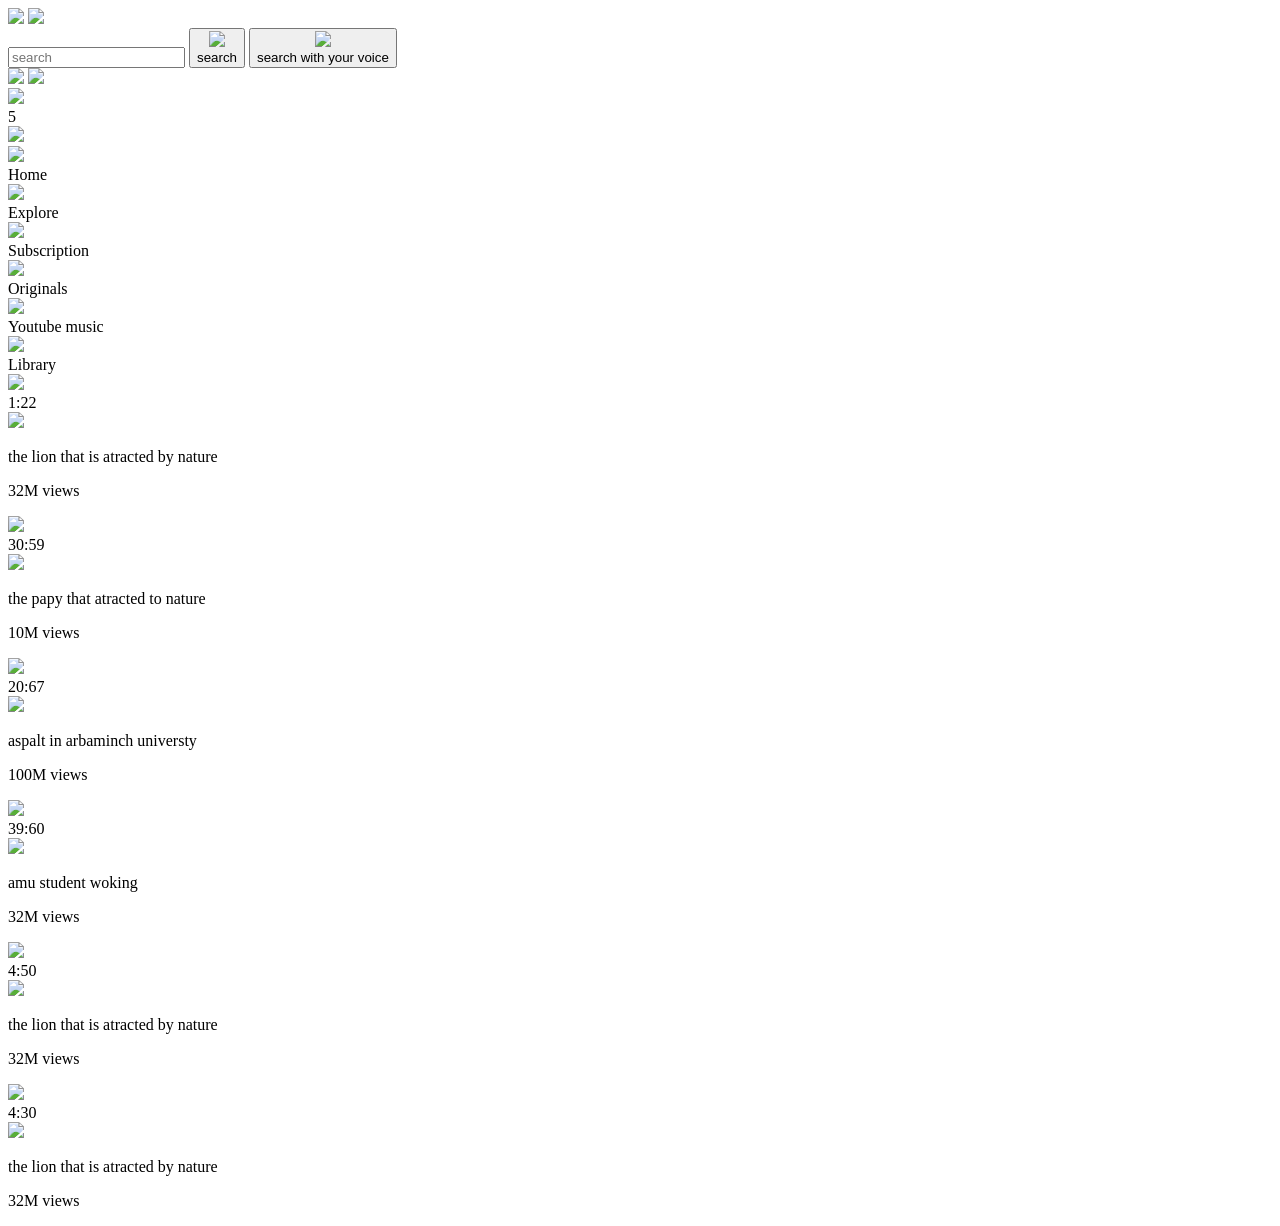
==== index.html @ 0fe49725 "Update and rename 5a.html to index.html" ====
<!DOCTYPE html>
<html>
    <head>
        <title>index.html</title>
        <link rel="stylesheet" href="style/5a.css">
        <link rel="stylesheet" href="style/5aa.css">
    </head>
    <body>
        <div class="header">
            <div class="header1">
                <img class="humburger" src="image/hamburger-menu.svg">
                <img class="youtube-logo" src="image/youtube-logo.svg">
            </div>
            <div class="input1">
            <input class="input" type="text" placeholder="search">
            <button class="input2">
            <img class="search" src="image/search.svg">
            <div class="search2">search</div>
            </button>
            <button class="input3">
                <img class="voice-search" src="image/voice-search-icon.svg">
                <div class="search3">search with your voice</div>
            </button>
            </div>
            <div class="header2">
                <img class="upload" src="image/upload.svg">
                <img class="apps" src="image/youtube-apps.svg">
                <div class="not">
                    <img class="notification" src="image/notifications.svg">
                    <div class="not1">5</div>
                </div>
                <img class="prof" src="image/IMG_20260308_215139_579.jpg">
            </div>
        </div>
        </div>
        <div class="syd">
            <div class="syd1">
                <img src="image/home.svg" style="height: 30px;">
                <div class="t">Home</div>
            </div>
            <div class="syd1">
                <img src="image/explore.svg" style="height: 30px;">
                <div class="t">Explore</div>
            </div>
            <div class="syd1">
                <img src="image/subscriptions.svg" style="height: 30px;">
                <div class="t">Subscription</div>
            </div>
            <div class="syd1">
                <img src="image/originals.svg" style="height:30px;">
                <div class="t">Originals</div>
            </div>
            <div class="syd1">
                <img src="image/youtube-music.svg" style="height:30px;">
                <div class="t">Youtube music</div>
            </div>
            <div class="syd1">
                <img src="image/library.svg" style="height:30px;">
                <div class="t">Library</div>
            </div>
        </div>
        <div class="grid">
            <div class="div">
            <div class="all">
            <img src="image/IMG_20251217_164234_113.jpg"class="image">
            <div class="time">
                1:22
            </div>
            </div>
            <div class="g">
                <img class="pp2"src="image/IMG_20251217_164234_113.jpg">
            <div class="lion-ditale">
        <p class="a">the lion that is atracted by nature</p>
        <p class="b">32M views</p>
        </div>
        </div>
        </div>

        <div class="deve">
            <div class="all">
            <img src="image/IMG_20251205_123736_673.jpg" class="image2">
            <div class="time2">
                30:59
            </div>
            </div>
            <div class="g2">
                <img class="ppp2"src="image/IMG_20251205_123736_673.jpg">
            
            <div class="dog-detail">
        <p class="a">the papy that atracted to nature</p>
        <p class="b">10M views</p>
        </div>
        </div>
        </div>
        <div class="div">
            <div class="all">
            <img src="image/IMG_20251229_093523_412.jpg"class="image">
            <div class="time3">
                20:67
            </div>
            </div>
            <div class="g">
                <img class="pp2"src="image/IMG_20251229_093523_412.jpg"style="height: 35px;" >
            <div class="lion-ditale">
        <p class="a">aspalt in arbaminch universty</p>
        <p class="b">100M views</p>
        </div>
        </div>
        </div>
        <div class="div">
            <div class="all">
            <img src="image/IMG_20260116_073807_925.jpg"class="image">
            <div class="time4">
                39:60
            </div>
            </div>
            <div class="g">
                <img class="pp2"src="image/IMG_20251217_164234_113.jpg">
            <div class="lion-ditale">
        <p class="a">amu student woking</p>
        <p class="b">32M views</p>
        </div>
        </div>
        </div>
        <div class="div">
            <div class="all">
            <img src="image/IMG_20260129_174714_291.jpg"class="image">
            <div class="time5">
                4:50
            </div>
            </div>
            <div class="g">
                <img class="pp2"src="image/IMG_20251217_164234_113.jpg">
            <div class="lion-ditale">
        <p class="a">the lion that is atracted by nature</p>
        <p class="b">32M views</p>
        </div>
        </div>
        </div>
        <div class="div">
            <div class="all">
            <img src="image/IMG_20260308_221519_768.jpg"class="image" >
            <div class="time6">
                4:30
            </div>
            </div>
            <div class="g">
                <img class="pp2"src="image/IMG_20251217_164234_113.jpg">
            <div class="lion-ditale">
        <p class="a">the lion that is atracted by nature</p>
        <p class="b">32M views</p>
        </div>
        </div>
        </div>

        </div>
        
    </body>

</html>
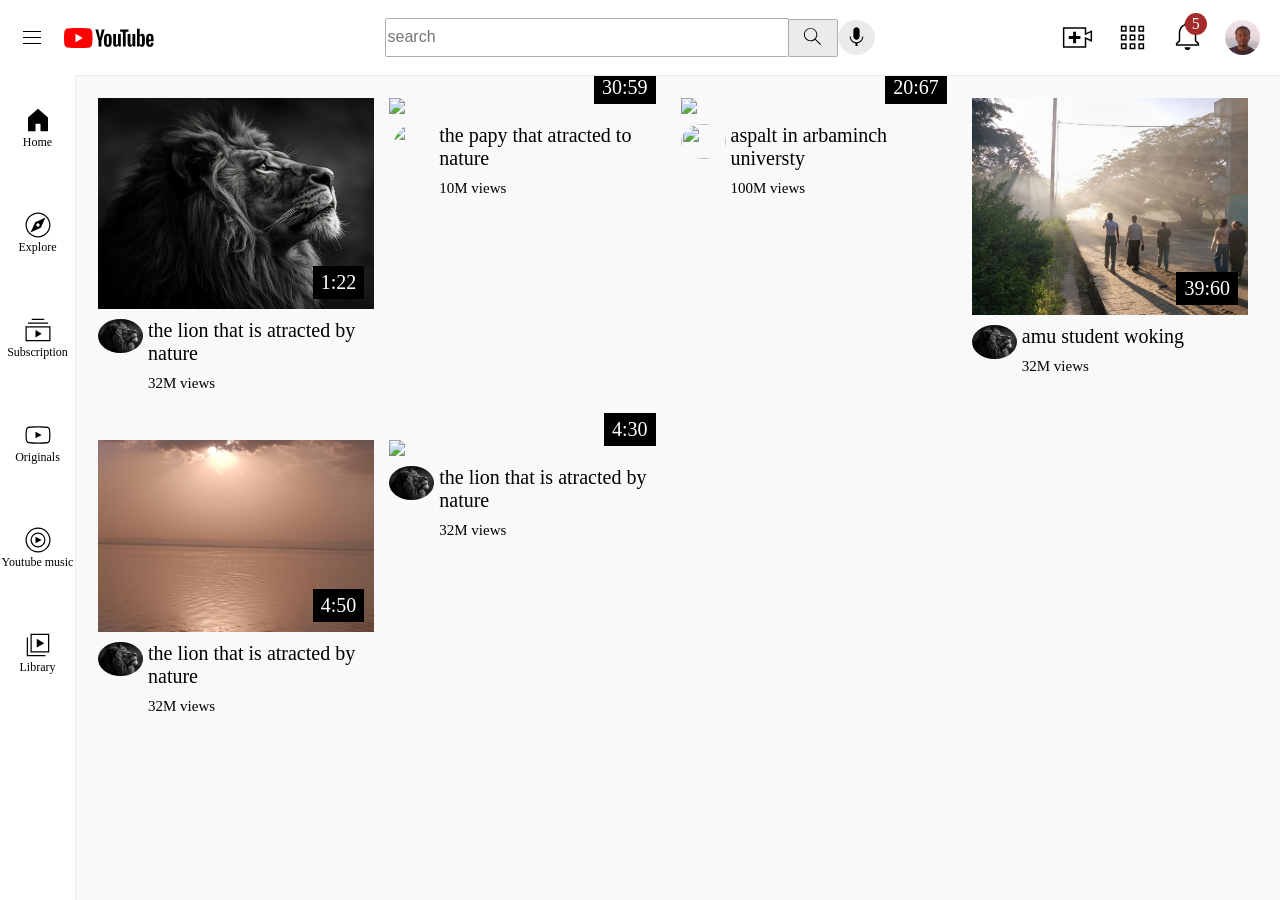
==== commit c55e8ced: "Update index.html" ====
--- a/index.html
+++ b/index.html
@@ -2,8 +2,8 @@
 <html>
     <head>
         <title>index.html</title>
-        <link rel="stylesheet" href="style/5a.css">
-        <link rel="stylesheet" href="style/5aa.css">
+        <link rel="stylesheet" href="5a.css">
+        <link rel="stylesheet" href="5aa.css">
     </head>
     <body>
         <div class="header">
@@ -158,3 +158,4 @@
     </body>
 
 </html>
+
--- a/5a.css
+++ b/5a.css
@@ -0,0 +1,70 @@
+body{
+    padding-top: 90px;
+    padding-left: 90px;
+    padding-right: 24px;
+    background-color: rgb(249, 249, 249);
+.a{
+                font-size: 20px;
+                margin-bottom: 10px;
+                margin-top: auto;
+            }
+            .b{
+                font-size:15px ;
+                margin-top: 3px;
+            
+            }
+            .image{
+                width:100%;
+               display: block;
+            }
+            .image2{
+                width:100%;
+                display: block;
+            }
+            .pp2{
+
+                width:45px;
+                border-radius: 50%;
+
+            }
+            .ppp2{
+
+                width:45px;
+                border-radius: 50%;
+
+            }
+            .g{
+                margin-top: 10px;
+             display:grid;
+             grid-template-columns: 50px 1fr ;
+            }
+            .g2{
+                margin-top: 10px;
+             display:grid;
+             grid-template-columns: 50px 1fr ;
+            }
+            .grid{
+                display: grid;
+                grid-template-columns: 1fr 1fr 1fr;
+                column-gap: 15px;
+                row-gap: 33px;
+            }
+            @media (max-width: 750px) {
+            .grid{
+                     grid-template-columns: 1fr 1fr;
+                }
+            }
+                @media (min-width: 751px) and (max-width: 
+                999px) {
+                .grid{
+                     grid-template-columns: 1fr 1fr 1fr ;
+                }
+            }
+               @media (min-width: 1000px) {
+                .grid{
+                     grid-template-columns: 1fr 1fr 1fr 1fr;
+                }
+            }
+            .all{
+                position: relative;
+            }
--- a/5aa.css
+++ b/5aa.css
@@ -0,0 +1,266 @@
+.header{
+    display: flex;
+    flex-direction: row;
+    height:50px;
+    justify-content: space-between;
+    position:fixed;
+    top:0;
+    left: 0;
+    right:0;
+    height: 75px;
+    background-color: rgb(255, 255, 255);
+    border-bottom-width:1px ;
+    border-bottom-style: solid;
+    border-bottom-color: rgb(244, 232, 232);
+    z-index: 100;
+}
+.syd{
+    position:fixed;
+    top:75px;
+    width: 75px;
+    left: 0;
+    bottom: 0;
+    background-color: rgb(255, 255, 255);
+    border-right-width:1px ;
+    border-right-style: solid;
+    border-right-color: rgb(244, 232, 232);
+    z-index: 160;
+}
+.syd1{
+    background-color: rgb(255, 255, 255);
+    height: 105px;
+    display: flex;
+    justify-content: center;
+    align-items: center;
+    flex-direction: column;
+    cursor: pointer;
+    
+}
+.t{
+    font-size: 12px;
+}
+.syd1:hover{
+background-color: rgb(209, 210, 211);
+}
+
+.header1{
+display: flex;
+align-items: center;
+}
+.humburger{
+    height:24px;
+    margin-right:20px;
+    margin-left: 20px;
+}
+.youtube-logo{
+    height:20px;
+}
+.input1{
+    display:flex;
+    flex: 1;
+    margin-left:65px;
+    margin-right:10px;
+    max-width:500px ;
+    align-items: center;
+}
+.input{
+    flex:1;
+    height:35px ;
+    border-radius: 2px;
+    border-width: 1px;
+    border-style: solid;
+    border-color: rgb(173, 173, 173);
+    box-shadow: inset 1px 2px 5px rgba(0  0 0 0.15);
+    width: 0;
+}
+.input::placeholder {
+    font-size: 16px;
+    margin-left: 15px;
+}
+.input2{
+     height:38px ;
+     width: 50px;
+     border-style: solid;
+     border-width: 1px;
+     border-radius: 2px;
+     border-color: rgb(173, 173, 173);
+     box-shadow: inset 1px 2px 5px rgba(0  0 0 1);
+     background-color: rgb(235, 235, 235);
+     cursor: pointer;
+     margin-left: -1px;
+     position: relative;
+     
+}
+.input2 .search2{
+    position:absolute;
+    background-color:rgb(98, 94, 94);
+    color:rgb(255, 255, 255);
+    border-radius:2px;
+    padding-left:4px;
+    padding-right:4px;
+    padding-top:2px;
+    padding-bottom:2px;
+    bottom:-30px;
+    opacity:0;
+    pointer-events:none;
+}
+.input2:hover .search2{
+opacity:1;
+}
+.input3 .search3{
+display:flex;
+    justify-content: center;
+}
+.input3 .search3{
+    position:absolute;
+    background-color:rgb(98, 94, 94);
+    color:rgb(255, 255, 255);
+    border-radius:2px;
+    padding-left:4px;
+    padding-right:4px;
+    padding-top:2px;
+    padding-bottom:2px;
+    bottom:-30px;
+    opacity:0;
+    pointer-events:none;
+    white-space: nowrap;
+    
+}
+.input3:hover .search3{
+opacity:1;
+}
+.input2:active{
+    opacity: 0.4;
+}
+.search{
+    height: 23px;
+
+}
+
+.input3{
+    height:35px ;
+    border-radius:50% ;
+    border: none;
+    background-color: rgb(235, 235, 236);
+     cursor: pointer;
+     margin-right: 10px;
+     position: relative;
+}
+.input3:active{
+    opacity: 0.4;
+}
+.voice-search{
+    height: 25px;
+}
+
+.header2{
+display: flex;
+align-items: center;
+justify-content: space-between;
+flex-shrink: 0;
+width: 200px;
+margin-right: 20px;
+}
+.upload{
+    height: 35px;
+}
+.apps{
+   height: 35px; 
+}
+.notification{
+    height: 35px
+}
+.prof{
+    height: 35px;
+    border-radius: 50%;
+    
+}
+.time{
+    background-color: black;
+    color: white;
+    position: absolute;
+    bottom: 10px;
+    right: 10px;
+    font-size: 20px;
+    padding-left: 8px;
+    padding-right: 8px;
+    padding-bottom: 5px;
+    padding-top: 5px;
+}
+
+.time2{
+    background-color: black;
+    color: white;
+    position: absolute;
+    bottom: 10px;
+    right: 10px;
+    font-size: 20px;
+    padding-left: 8px;
+    padding-right: 8px;
+    padding-bottom: 5px;
+    padding-top: 5px;
+}
+.time3{
+    background-color: black;
+    color: white;
+    position: absolute;
+    bottom: 10px;
+    right: 10px;
+    font-size: 20px;
+    padding-left: 8px;
+    padding-right: 8px;
+    padding-bottom: 5px;
+    padding-top: 5px;
+}
+.time4{
+    background-color: black;
+    color: white;
+    position: absolute;
+    bottom: 10px;
+    right: 10px;
+    font-size: 20px;
+    padding-left: 8px;
+    padding-right: 8px;
+    padding-bottom: 5px;
+    padding-top: 5px;
+}
+.time5{
+    background-color: black;
+    color: white;
+    position: absolute;
+    bottom: 10px;
+    right: 10px;
+    font-size: 20px;
+    padding-left: 8px;
+    padding-right: 8px;
+    padding-bottom: 5px;
+    padding-top: 5px;
+}
+.time6{
+    background-color: black;
+    color: white;
+    position: absolute;
+    bottom: 10px;
+    right: 10px;
+    font-size: 20px;
+    padding-left: 8px;
+    padding-right: 8px;
+    padding-bottom: 5px;
+    padding-top: 5px;
+}
+.not{
+    position: relative;
+
+}
+.not1{
+    position:absolute;
+    top:-5px;
+    right: -2px;
+    background-color: brown;
+    color: white;
+    padding-left: 7px;
+    padding-right: 7px;
+    padding-bottom: 2px;
+    padding-top: 2px;
+    border-radius: 50%;
+    font-style: normal;
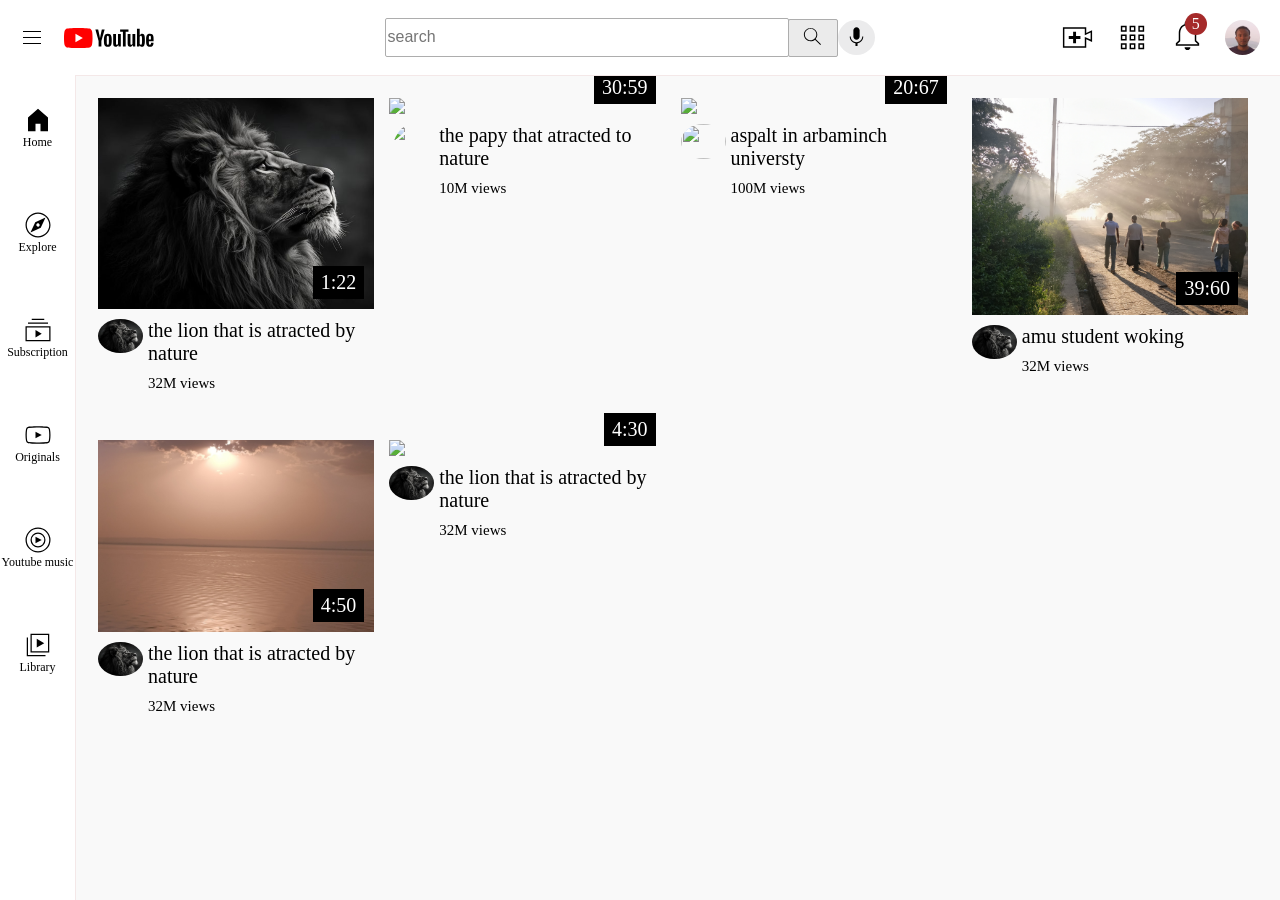
==== commit 0b8484c7: "Update index.html" ====
--- a/index.html
+++ b/index.html
@@ -2,8 +2,8 @@
 <html>
     <head>
         <title>index.html</title>
-        <link rel="stylesheet" href="5a.css">
-        <link rel="stylesheet" href="5aa.css">
+        <link rel="stylesheet" href="stayle/5a.css">
+        <link rel="stylesheet" href="stayle/5aa.css">
     </head>
     <body>
         <div class="header">
@@ -159,3 +159,4 @@
 
 </html>
 
+
--- a/stayle/5a.css
+++ b/stayle/5a.css
@@ -0,0 +1,70 @@
+body{
+    padding-top: 90px;
+    padding-left: 90px;
+    padding-right: 24px;
+    background-color: rgb(249, 249, 249);
+.a{
+                font-size: 20px;
+                margin-bottom: 10px;
+                margin-top: auto;
+            }
+            .b{
+                font-size:15px ;
+                margin-top: 3px;
+            
+            }
+            .image{
+                width:100%;
+               display: block;
+            }
+            .image2{
+                width:100%;
+                display: block;
+            }
+            .pp2{
+
+                width:45px;
+                border-radius: 50%;
+
+            }
+            .ppp2{
+
+                width:45px;
+                border-radius: 50%;
+
+            }
+            .g{
+                margin-top: 10px;
+             display:grid;
+             grid-template-columns: 50px 1fr ;
+            }
+            .g2{
+                margin-top: 10px;
+             display:grid;
+             grid-template-columns: 50px 1fr ;
+            }
+            .grid{
+                display: grid;
+                grid-template-columns: 1fr 1fr 1fr;
+                column-gap: 15px;
+                row-gap: 33px;
+            }
+            @media (max-width: 750px) {
+            .grid{
+                     grid-template-columns: 1fr 1fr;
+                }
+            }
+                @media (min-width: 751px) and (max-width: 
+                999px) {
+                .grid{
+                     grid-template-columns: 1fr 1fr 1fr ;
+                }
+            }
+               @media (min-width: 1000px) {
+                .grid{
+                     grid-template-columns: 1fr 1fr 1fr 1fr;
+                }
+            }
+            .all{
+                position: relative;
+            }
--- a/stayle/5aa.css
+++ b/stayle/5aa.css
@@ -0,0 +1,266 @@
+.header{
+    display: flex;
+    flex-direction: row;
+    height:50px;
+    justify-content: space-between;
+    position:fixed;
+    top:0;
+    left: 0;
+    right:0;
+    height: 75px;
+    background-color: rgb(255, 255, 255);
+    border-bottom-width:1px ;
+    border-bottom-style: solid;
+    border-bottom-color: rgb(244, 232, 232);
+    z-index: 100;
+}
+.syd{
+    position:fixed;
+    top:75px;
+    width: 75px;
+    left: 0;
+    bottom: 0;
+    background-color: rgb(255, 255, 255);
+    border-right-width:1px ;
+    border-right-style: solid;
+    border-right-color: rgb(244, 232, 232);
+    z-index: 160;
+}
+.syd1{
+    background-color: rgb(255, 255, 255);
+    height: 105px;
+    display: flex;
+    justify-content: center;
+    align-items: center;
+    flex-direction: column;
+    cursor: pointer;
+    
+}
+.t{
+    font-size: 12px;
+}
+.syd1:hover{
+background-color: rgb(209, 210, 211);
+}
+
+.header1{
+display: flex;
+align-items: center;
+}
+.humburger{
+    height:24px;
+    margin-right:20px;
+    margin-left: 20px;
+}
+.youtube-logo{
+    height:20px;
+}
+.input1{
+    display:flex;
+    flex: 1;
+    margin-left:65px;
+    margin-right:10px;
+    max-width:500px ;
+    align-items: center;
+}
+.input{
+    flex:1;
+    height:35px ;
+    border-radius: 2px;
+    border-width: 1px;
+    border-style: solid;
+    border-color: rgb(173, 173, 173);
+    box-shadow: inset 1px 2px 5px rgba(0  0 0 0.15);
+    width: 0;
+}
+.input::placeholder {
+    font-size: 16px;
+    margin-left: 15px;
+}
+.input2{
+     height:38px ;
+     width: 50px;
+     border-style: solid;
+     border-width: 1px;
+     border-radius: 2px;
+     border-color: rgb(173, 173, 173);
+     box-shadow: inset 1px 2px 5px rgba(0  0 0 1);
+     background-color: rgb(235, 235, 235);
+     cursor: pointer;
+     margin-left: -1px;
+     position: relative;
+     
+}
+.input2 .search2{
+    position:absolute;
+    background-color:rgb(98, 94, 94);
+    color:rgb(255, 255, 255);
+    border-radius:2px;
+    padding-left:4px;
+    padding-right:4px;
+    padding-top:2px;
+    padding-bottom:2px;
+    bottom:-30px;
+    opacity:0;
+    pointer-events:none;
+}
+.input2:hover .search2{
+opacity:1;
+}
+.input3 .search3{
+display:flex;
+    justify-content: center;
+}
+.input3 .search3{
+    position:absolute;
+    background-color:rgb(98, 94, 94);
+    color:rgb(255, 255, 255);
+    border-radius:2px;
+    padding-left:4px;
+    padding-right:4px;
+    padding-top:2px;
+    padding-bottom:2px;
+    bottom:-30px;
+    opacity:0;
+    pointer-events:none;
+    white-space: nowrap;
+    
+}
+.input3:hover .search3{
+opacity:1;
+}
+.input2:active{
+    opacity: 0.4;
+}
+.search{
+    height: 23px;
+
+}
+
+.input3{
+    height:35px ;
+    border-radius:50% ;
+    border: none;
+    background-color: rgb(235, 235, 236);
+     cursor: pointer;
+     margin-right: 10px;
+     position: relative;
+}
+.input3:active{
+    opacity: 0.4;
+}
+.voice-search{
+    height: 25px;
+}
+
+.header2{
+display: flex;
+align-items: center;
+justify-content: space-between;
+flex-shrink: 0;
+width: 200px;
+margin-right: 20px;
+}
+.upload{
+    height: 35px;
+}
+.apps{
+   height: 35px; 
+}
+.notification{
+    height: 35px
+}
+.prof{
+    height: 35px;
+    border-radius: 50%;
+    
+}
+.time{
+    background-color: black;
+    color: white;
+    position: absolute;
+    bottom: 10px;
+    right: 10px;
+    font-size: 20px;
+    padding-left: 8px;
+    padding-right: 8px;
+    padding-bottom: 5px;
+    padding-top: 5px;
+}
+
+.time2{
+    background-color: black;
+    color: white;
+    position: absolute;
+    bottom: 10px;
+    right: 10px;
+    font-size: 20px;
+    padding-left: 8px;
+    padding-right: 8px;
+    padding-bottom: 5px;
+    padding-top: 5px;
+}
+.time3{
+    background-color: black;
+    color: white;
+    position: absolute;
+    bottom: 10px;
+    right: 10px;
+    font-size: 20px;
+    padding-left: 8px;
+    padding-right: 8px;
+    padding-bottom: 5px;
+    padding-top: 5px;
+}
+.time4{
+    background-color: black;
+    color: white;
+    position: absolute;
+    bottom: 10px;
+    right: 10px;
+    font-size: 20px;
+    padding-left: 8px;
+    padding-right: 8px;
+    padding-bottom: 5px;
+    padding-top: 5px;
+}
+.time5{
+    background-color: black;
+    color: white;
+    position: absolute;
+    bottom: 10px;
+    right: 10px;
+    font-size: 20px;
+    padding-left: 8px;
+    padding-right: 8px;
+    padding-bottom: 5px;
+    padding-top: 5px;
+}
+.time6{
+    background-color: black;
+    color: white;
+    position: absolute;
+    bottom: 10px;
+    right: 10px;
+    font-size: 20px;
+    padding-left: 8px;
+    padding-right: 8px;
+    padding-bottom: 5px;
+    padding-top: 5px;
+}
+.not{
+    position: relative;
+
+}
+.not1{
+    position:absolute;
+    top:-5px;
+    right: -2px;
+    background-color: brown;
+    color: white;
+    padding-left: 7px;
+    padding-right: 7px;
+    padding-bottom: 2px;
+    padding-top: 2px;
+    border-radius: 50%;
+    font-style: normal;
